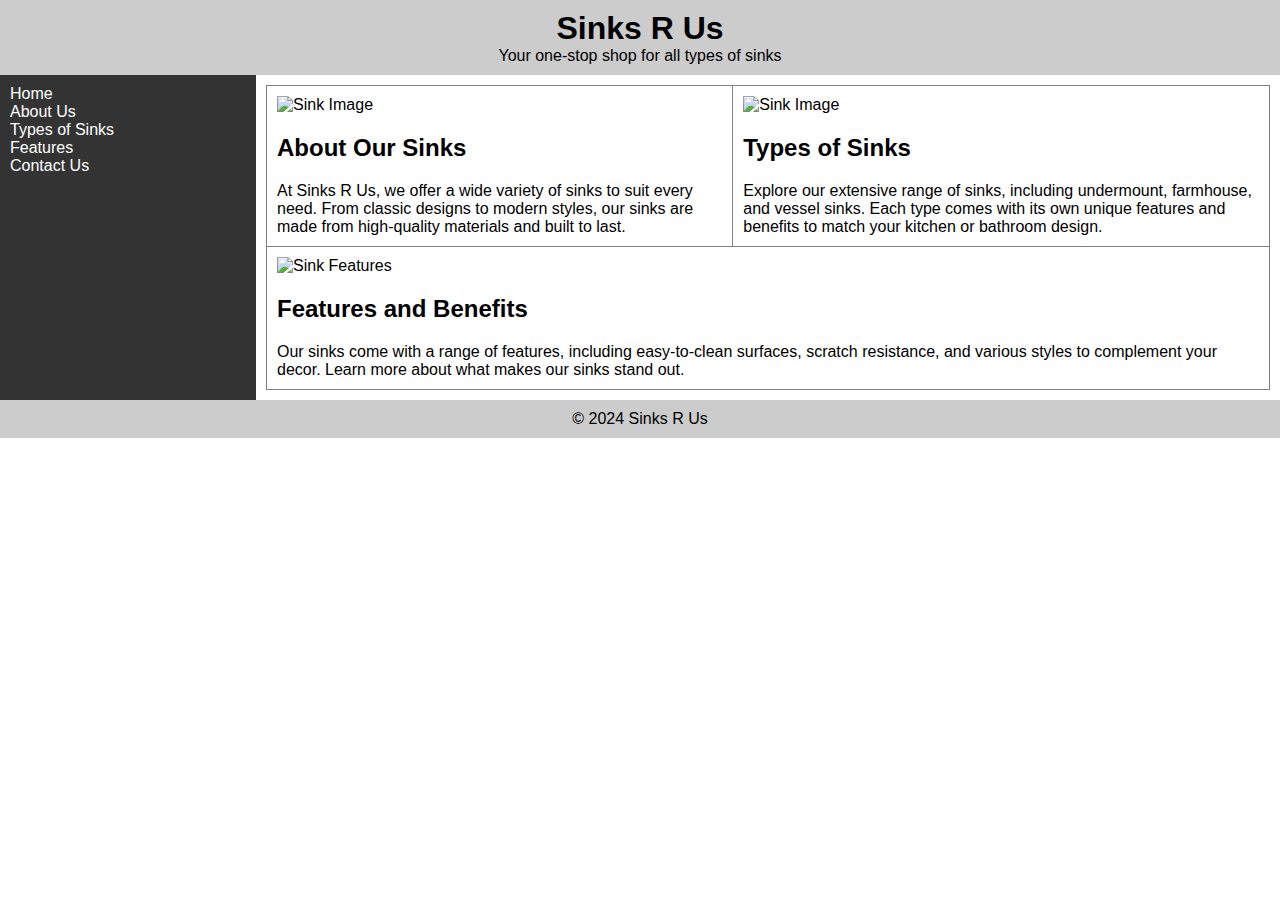
==== index.html @ 2187af46 "initial commit" ====
<!DOCTYPE html>
<html lang="en">
<head>
    <meta charset="UTF-8">
    <meta name="viewport" content="width=device-width, initial-scale=1.0">
    <title>Sinks R Us - Old School Website</title>
    <link rel="stylesheet" href="styles.css">
</head>

<body>
    <table width="100%" cellspacing="0" cellpadding="0" border="0">
        <tr>
            <td colspan="2" style="background-color: #cccccc; text-align: center; padding: 10px;">
                <h1>Sinks R Us</h1>
                <p>Your one-stop shop for all types of sinks</p>
            </td>
        </tr>
        <tr>
            <td width="20%" style="background-color: #333333; color: white; padding: 10px; vertical-align: top;">
                <ul style="list-style-type: none; padding: 0;">
                    <li><a href="#" style="color: white; text-decoration: none;">Home</a></li>
                    <li><a href="#" style="color: white; text-decoration: none;">About Us</a></li>
                    <li><a href="#" style="color: white; text-decoration: none;">Types of Sinks</a></li>
                    <li><a href="#" style="color: white; text-decoration: none;">Features</a></li>
                    <li><a href="#" style="color: white; text-decoration: none;">Contact Us</a></li>
                </ul>
            </td>
            <td style="padding: 10px;">
                <table width="100%" cellspacing="10" cellpadding="10" border="1">
                    <tr>
                        <td style="padding: 10px;">
                            <img src="images/sink1.jpg" alt="Sink Image" width="100%" height="auto">
                            <h2>About Our Sinks</h2>
                            <p>At Sinks R Us, we offer a wide variety of sinks to suit every need. From classic designs to modern styles, our sinks are made from high-quality materials and built to last.</p>
                        </td>
                        <td style="padding: 10px;">
                            <img src="images/sink2.jpg" alt="Sink Image" width="100%" height="auto">
                            <h2>Types of Sinks</h2>
                            <p>Explore our extensive range of sinks, including undermount, farmhouse, and vessel sinks. Each type comes with its own unique features and benefits to match your kitchen or bathroom design.</p>
                        </td>
                    </tr>
                    <tr>
                        <td style="padding: 10px;" colspan="2">
                            <img src="images/sink3.jpeg" alt="Sink Features" width="100%" height="auto">
                            <h2>Features and Benefits</h2>
                            <p>Our sinks come with a range of features, including easy-to-clean surfaces, scratch resistance, and various styles to complement your decor. Learn more about what makes our sinks stand out.</p>
                        </td>
                    </tr>
                </table>
            </td>
        </tr>
        <tr>
            <td colspan="2" style="background-color: #cccccc; text-align: center; padding: 10px;">
                <p>&copy; 2024 Sinks R Us</p>
            </td>
        </tr>
    </table>
</body>
</html>
---- styles.css ----
body {
    font-family: Arial, sans-serif;
    margin: 0;
    padding: 0;
}

h1 {
    margin: 0;
}

ul {
    margin: 0;
    padding: 0;
}

li {
    margin: 0;
    padding: 0;
}

p {
    margin: 0;
    padding: 0;
}

img {
    width: 100%;
    height: auto;
}

table {
    width: 100%;
    border-collapse: collapse;
}
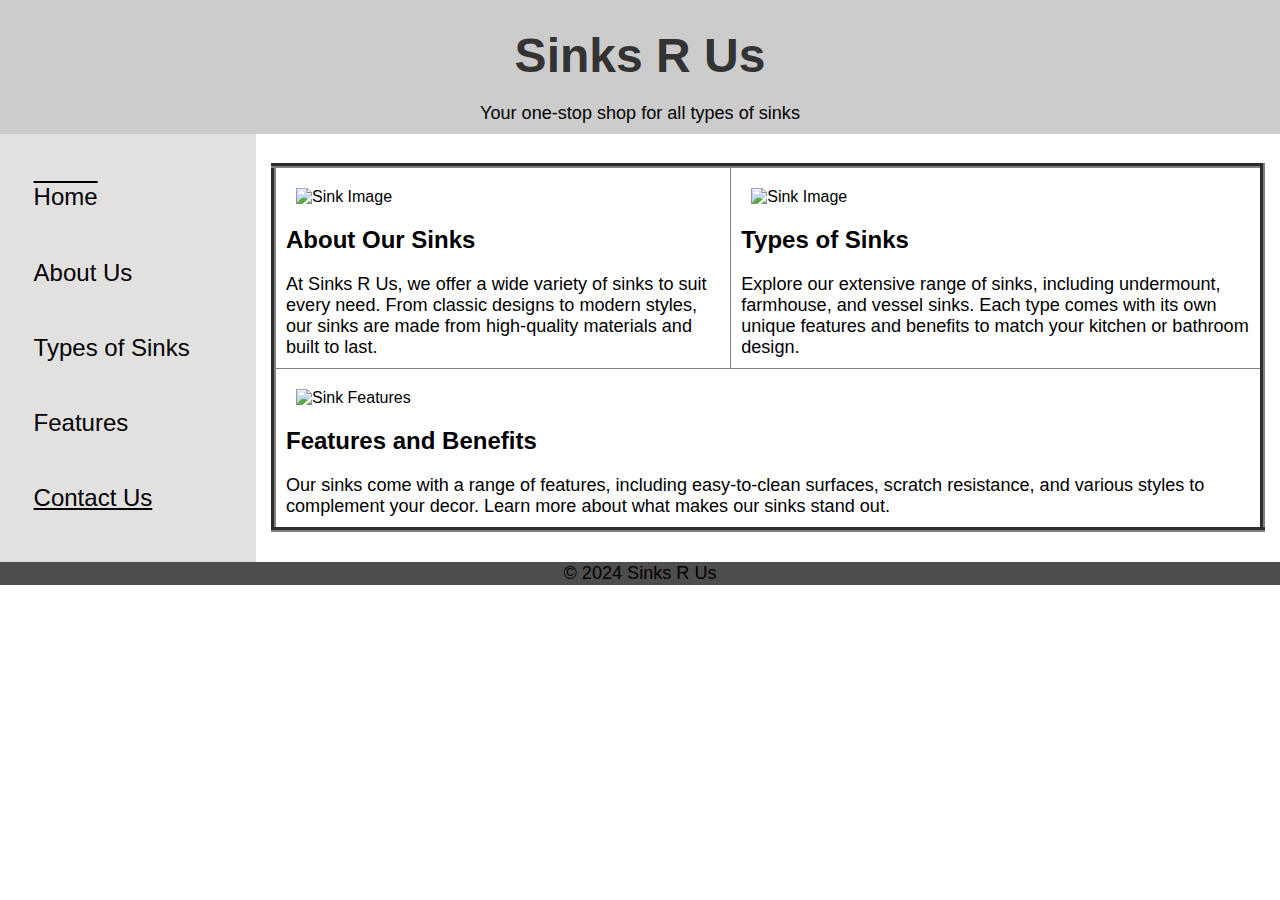
==== commit e002d5c7: "changes" ====
--- a/index.html
+++ b/index.html
@@ -3,7 +3,7 @@
 <head>
     <meta charset="UTF-8">
     <meta name="viewport" content="width=device-width, initial-scale=1.0">
-    <title>Sinks R Us - Old School Website</title>
+    <title>Sinks R Us - Modern Era</title>
     <link rel="stylesheet" href="styles.css">
 </head>
 
@@ -16,17 +16,28 @@
             </td>
         </tr>
         <tr>
-            <td width="20%" style="background-color: #333333; color: white; padding: 10px; vertical-align: top;">
+            <td width="20%" style="background-color: rgba(41, 32, 22, 0.133); color: rgb(0, 0, 0); padding: 10px; vertical-align: top;">
                 <ul style="list-style-type: none; padding: 0;">
-                    <li><a href="#" style="color: white; text-decoration: none;">Home</a></li>
-                    <li><a href="#" style="color: white; text-decoration: none;">About Us</a></li>
-                    <li><a href="#" style="color: white; text-decoration: none;">Types of Sinks</a></li>
-                    <li><a href="#" style="color: white; text-decoration: none;">Features</a></li>
-                    <li><a href="#" style="color: white; text-decoration: none;">Contact Us</a></li>
+                    <li><a href="index.html" style="color: rgb(0, 0, 0); text-decoration: overline;"               
+                        >Home</a></li>
+
+                    <li><a href="AboutUs.html" style="color: rgb(0, 0, 0); text-decoration: none;"                       
+                        >About Us</a></li>
+
+                    <li><a href="TypesofSinks.html" style="color: rgb(0, 0, 0); text-decoration: none;"                       
+                        >Types of Sinks</a></li>
+
+                    <li><a href="Features.html" style="color: rgb(0, 0, 0); text-decoration:none;"       
+                        >Features</a></li>
+
+                    <li><a href="ContactUs.html" style="color: rgb(0, 0, 0); text-decoration: underline;"
+                        >Contact Us</a></li>
+
                 </ul>
             </td>
-            <td style="padding: 10px;">
-                <table width="100%" cellspacing="10" cellpadding="10" border="1">
+            
+            <td style="padding: 15px;">
+                <table width="125%" cellspacing=".75" cellpadding="15" border="5">
                     <tr>
                         <td style="padding: 10px;">
                             <img src="images/sink1.jpg" alt="Sink Image" width="100%" height="auto">
@@ -50,7 +61,7 @@
             </td>
         </tr>
         <tr>
-            <td colspan="2" style="background-color: #cccccc; text-align: center; padding: 10px;">
+            <td colspan="7" style="background-color: #4e4d4d; text-align: center; padding: 1.25px;">
                 <p>&copy; 2024 Sinks R Us</p>
             </td>
         </tr>
--- a/styles.css
+++ b/styles.css
@@ -4,31 +4,94 @@
     padding: 0;
 }
 
-h1 {
-    margin: 0;
+.container {
+    max-width: 900px;
+    margin: 0 auto;
+    padding: 20px;
 }
 
+nav {
+    background-color: #333333;
+    padding: 10px;
+}
+
+nav ul {
+    display: flex;
+    justify-content: space-between;
+}
+
+nav li {
+    margin: 0 10px;
+}
+
+nav a {
+    color: white;
+}
+
+nav a:hover {
+    text-decoration: underline;
+}
+
+.active {
+    font-weight: bold;
+}
+
+main {
+    padding: 20px;
+}
+h1 {
+    font-weight: bold;
+    font-size: 3rem;
+    line-height: 1.1;
+    margin-top: 20px;
+    margin-bottom: 20px;
+    color: #333333
+}
+
+
 ul {
-    margin: 0;
-    padding: 0;
+    display: block;
+    list-style-type: disc;
+    margin-block-start: 1em;
+    margin-block-end: 1em;
+    margin-inline-start: 0px;
+    margin-inline-end: 0px;
+    padding-inline-start: 40px;
+    unicode-bidi: isolate;
+    display: flex;
+    justify-content: center;
+    flex-direction: column;
+    width: 100%;
+
 }
 
 li {
-    margin: 0;
+    margin: 10%;
     padding: 0;
+    font-size: 1.5rem;
+    font-style: serif;
+    font-display: block;
+    font-weight: 200;
+    text-align: justify;
 }
 
 p {
     margin: 0;
-    padding: 0;
+    padding: 0.5;
+    font-size: 1.13rem;
+    color:black;
 }
 
 img {
     width: 100%;
     height: auto;
+    border: 10px solid transparent;
+    border-bottom:2.5rem
 }
 
 table {
     width: 100%;
     border-collapse: collapse;
 }
+
+
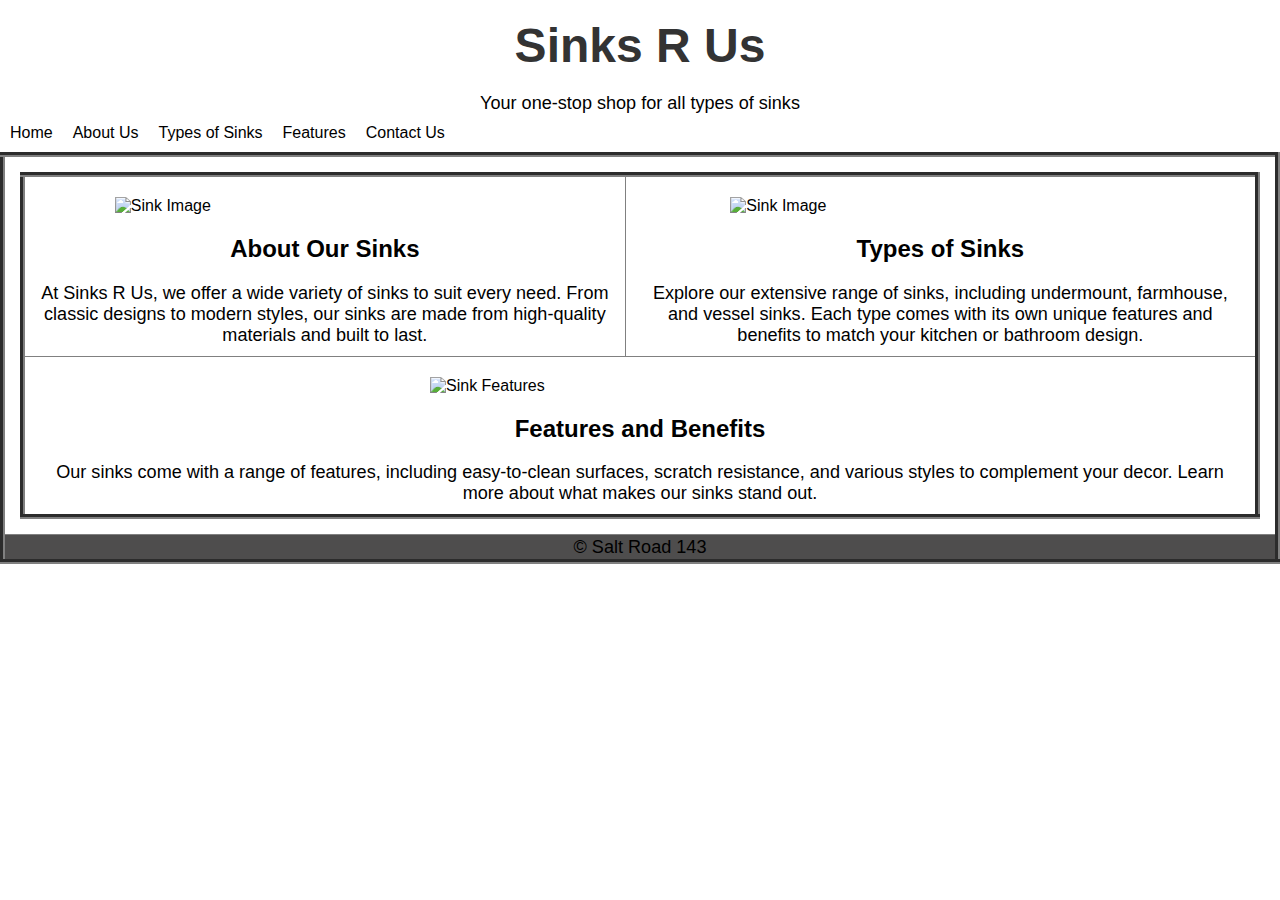
==== commit f165ea1f: "error days" ====
--- a/index.html
+++ b/index.html
@@ -8,51 +8,38 @@
 </head>
 
 <body>
-    <table width="100%" cellspacing="0" cellpadding="0" border="0">
-        <tr>
-            <td colspan="2" style="background-color: #cccccc; text-align: center; padding: 10px;">
-                <h1>Sinks R Us</h1>
-                <p>Your one-stop shop for all types of sinks</p>
-            </td>
-        </tr>
-        <tr>
-            <td width="20%" style="background-color: rgba(41, 32, 22, 0.133); color: rgb(0, 0, 0); padding: 10px; vertical-align: top;">
-                <ul style="list-style-type: none; padding: 0;">
-                    <li><a href="index.html" style="color: rgb(0, 0, 0); text-decoration: overline;"               
-                        >Home</a></li>
-
-                    <li><a href="AboutUs.html" style="color: rgb(0, 0, 0); text-decoration: none;"                       
-                        >About Us</a></li>
-
-                    <li><a href="TypesofSinks.html" style="color: rgb(0, 0, 0); text-decoration: none;"                       
-                        >Types of Sinks</a></li>
-
-                    <li><a href="Features.html" style="color: rgb(0, 0, 0); text-decoration:none;"       
-                        >Features</a></li>
-
-                    <li><a href="ContactUs.html" style="color: rgb(0, 0, 0); text-decoration: underline;"
-                        >Contact Us</a></li>
-
+    <header class="header-top">
+        <h1>Sinks R Us</h1>
+        <p>Your one-stop shop for all types of sinks</p>
+            <nav class="navbar">
+                <ul>
+                    <li><a href="index.html">Home</a></li>
+                    <li><a href="AboutUs.html">About Us</a></li>
+                    <li><a href="TypesofSinks.html">Types of Sinks</a></li>
+                    <li><a href="Features.html">Features</a></li>
+                    <li><a href="ContactUs.html">Contact Us</a></li>
                 </ul>
-            </td>
+            </nav>
+    </header>
+    <table width="125x%" cellspacing="10" cellpadding="0" border="5%">
             
             <td style="padding: 15px;">
                 <table width="125%" cellspacing=".75" cellpadding="15" border="5">
                     <tr>
                         <td style="padding: 10px;">
-                            <img src="images/sink1.jpg" alt="Sink Image" width="100%" height="auto">
+                            <img src="images/sink1.jpg" alt="Sink Image" width="100%" height="auto" class="image1">
                             <h2>About Our Sinks</h2>
                             <p>At Sinks R Us, we offer a wide variety of sinks to suit every need. From classic designs to modern styles, our sinks are made from high-quality materials and built to last.</p>
                         </td>
                         <td style="padding: 10px;">
-                            <img src="images/sink2.jpg" alt="Sink Image" width="100%" height="auto">
+                            <img src="images/sink2.jpg" alt="Sink Image" width="100%" height="auto" class="image2">
                             <h2>Types of Sinks</h2>
                             <p>Explore our extensive range of sinks, including undermount, farmhouse, and vessel sinks. Each type comes with its own unique features and benefits to match your kitchen or bathroom design.</p>
                         </td>
                     </tr>
                     <tr>
                         <td style="padding: 10px;" colspan="2">
-                            <img src="images/sink3.jpeg" alt="Sink Features" width="100%" height="auto">
+                            <img src="images/sink3.jpeg" alt="Sink Features" width="100%" height="auto" class="image3">
                             <h2>Features and Benefits</h2>
                             <p>Our sinks come with a range of features, including easy-to-clean surfaces, scratch resistance, and various styles to complement your decor. Learn more about what makes our sinks stand out.</p>
                         </td>
@@ -61,8 +48,8 @@
             </td>
         </tr>
         <tr>
-            <td colspan="7" style="background-color: #4e4d4d; text-align: center; padding: 1.25px;">
-                <p>&copy; 2024 Sinks R Us</p>
+            <td colspan="6" style="background-color: #4e4d4d; text-align: center; padding: 1.25px;">
+                <p>&copy; Salt Road 143</p>
             </td>
         </tr>
     </table>
--- a/styles.css
+++ b/styles.css
@@ -4,32 +4,32 @@
     padding: 0;
 }
 
+.navbar ul{
+    list-style-type: none;
+    background-color: hsl(0%, 0%, 25%);
+    padding: 0px;
+    margin: 0px;
+    overflow: hidden;
+}
+.navbar a{
+    color: black;
+    text-decoration: none;
+    padding: 10px;
+    display: block;
+    text-align: center;
+}
+.navbar a:hover{
+    background-color: hsl(0%, 0%, 10%)
+}
+.navbar li{
+    float:left;
+    color: black;
+}
+
 .container {
     max-width: 900px;
     margin: 0 auto;
     padding: 20px;
-}
-
-nav {
-    background-color: #333333;
-    padding: 10px;
-}
-
-nav ul {
-    display: flex;
-    justify-content: space-between;
-}
-
-nav li {
-    margin: 0 10px;
-}
-
-nav a {
-    color: white;
-}
-
-nav a:hover {
-    text-decoration: underline;
 }
 
 .active {
@@ -40,6 +40,7 @@
     padding: 20px;
 }
 h1 {
+    text-align: center;
     font-weight: bold;
     font-size: 3rem;
     line-height: 1.1;
@@ -47,35 +48,13 @@
     margin-bottom: 20px;
     color: #333333
 }
-
-
-ul {
-    display: block;
-    list-style-type: disc;
-    margin-block-start: 1em;
-    margin-block-end: 1em;
-    margin-inline-start: 0px;
-    margin-inline-end: 0px;
-    padding-inline-start: 40px;
-    unicode-bidi: isolate;
-    display: flex;
-    justify-content: center;
-    flex-direction: column;
-    width: 100%;
-
-}
-
-li {
-    margin: 10%;
-    padding: 0;
-    font-size: 1.5rem;
-    font-style: serif;
-    font-display: block;
-    font-weight: 200;
-    text-align: justify;
+h2{
+    text-align: center;
 }
 
 p {
+    text-align: center;
+    align-items: center;
     margin: 0;
     padding: 0.5;
     font-size: 1.13rem;
@@ -94,4 +73,27 @@
     border-collapse: collapse;
 }
 
+.image1{
+    display: block;
+    border-radius: 5.5%;
+    margin-left: auto;
+    margin-right: auto;
+    width: 420px;
+}
 
+.image2{
+    display: block;
+    border-radius: 7.5%;
+    margin-left: auto;
+    margin-right: auto;
+    width: 420px;
+}
+
+.image3{
+    display: block; 
+    border-radius: 6.5%;
+    margin-left: auto;
+    margin-right: auto;
+    width: 420px;
+}
+
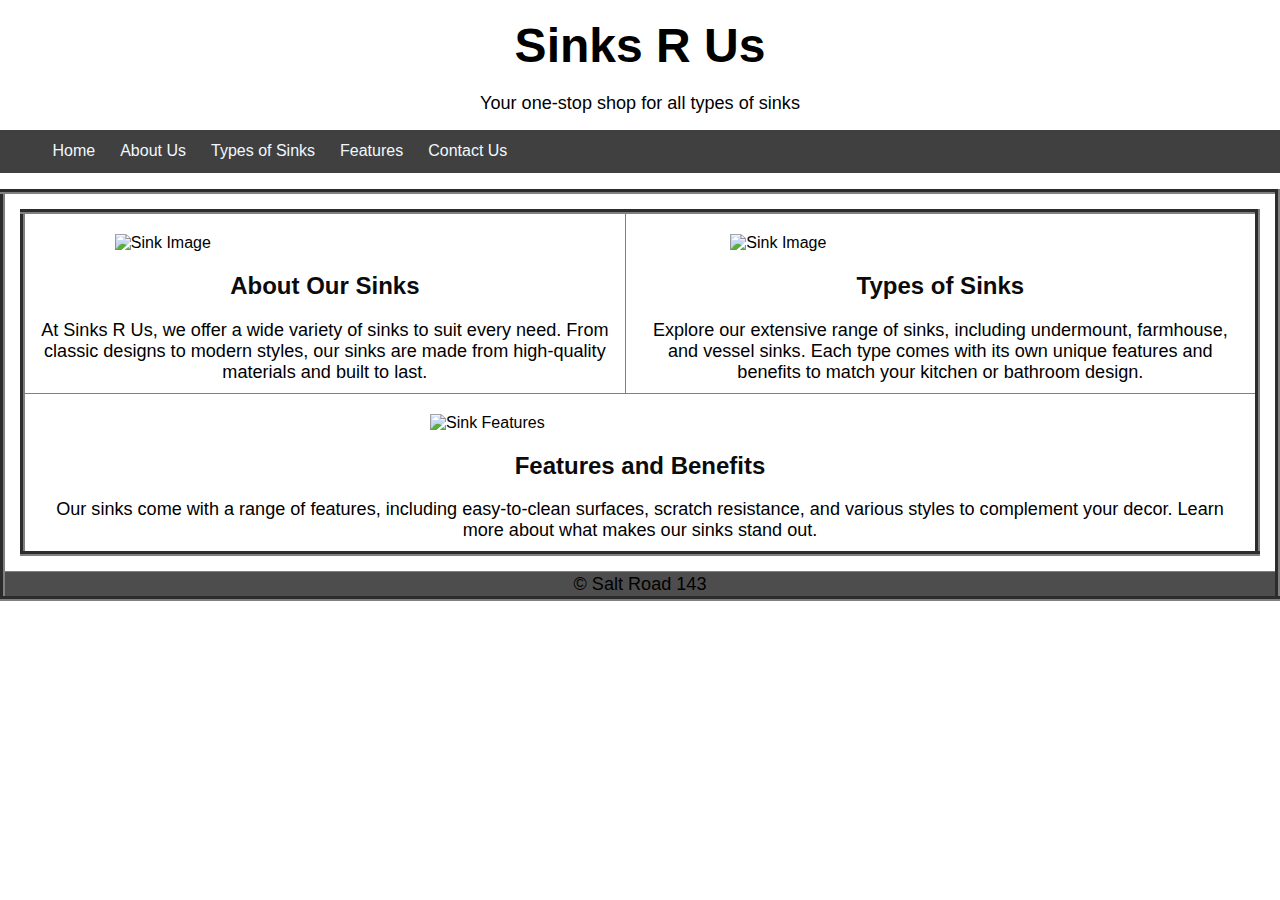
==== commit e00d0b4d: "update" ====
--- a/index.html
+++ b/index.html
@@ -8,7 +8,6 @@
 </head>
 
 <body>
-    <header class="header-top">
         <h1>Sinks R Us</h1>
         <p>Your one-stop shop for all types of sinks</p>
             <nav class="navbar">
@@ -20,7 +19,7 @@
                     <li><a href="ContactUs.html">Contact Us</a></li>
                 </ul>
             </nav>
-    </header>
+            
     <table width="125x%" cellspacing="10" cellpadding="0" border="5%">
             
             <td style="padding: 15px;">
--- a/styles.css
+++ b/styles.css
@@ -3,31 +3,42 @@
     margin: 0;
     padding: 0;
 }
+h1 {
+    text-align: center;
+    font-weight: bold;
+    font-size: 3rem;
+    line-height: 1.1;
+    margin-top: 20px;
+    margin-bottom: 20px;
+    color: #000000
+}
+h2{
+    text-align: center;
+    color: #0c0b0b
+}
 
 .navbar ul{
-    list-style-type: none;
-    background-color: hsl(0%, 0%, 25%);
-    padding: 0px;
-    margin: 0px;
+    list-style: none;
+    background-color:hsl(0, 0%, 25%);
     overflow: hidden;
+    text-align: center;
 }
 .navbar a{
-    color: black;
+    color: aliceblue;
     text-decoration: none;
-    padding: 10px;
+    padding: 12.5px;
     display: block;
-    text-align: center;
 }
 .navbar a:hover{
-    background-color: hsl(0%, 0%, 10%)
+    background-color: hsl(0, 0%, 10%);
 }
 .navbar li{
-    float:left;
-    color: black;
+    float: left;
+    display: inline;
 }
 
 .container {
-    max-width: 900px;
+    max-width: 750px;
     margin: 0 auto;
     padding: 20px;
 }
@@ -39,18 +50,7 @@
 main {
     padding: 20px;
 }
-h1 {
-    text-align: center;
-    font-weight: bold;
-    font-size: 3rem;
-    line-height: 1.1;
-    margin-top: 20px;
-    margin-bottom: 20px;
-    color: #333333
-}
-h2{
-    text-align: center;
-}
+
 
 p {
     text-align: center;
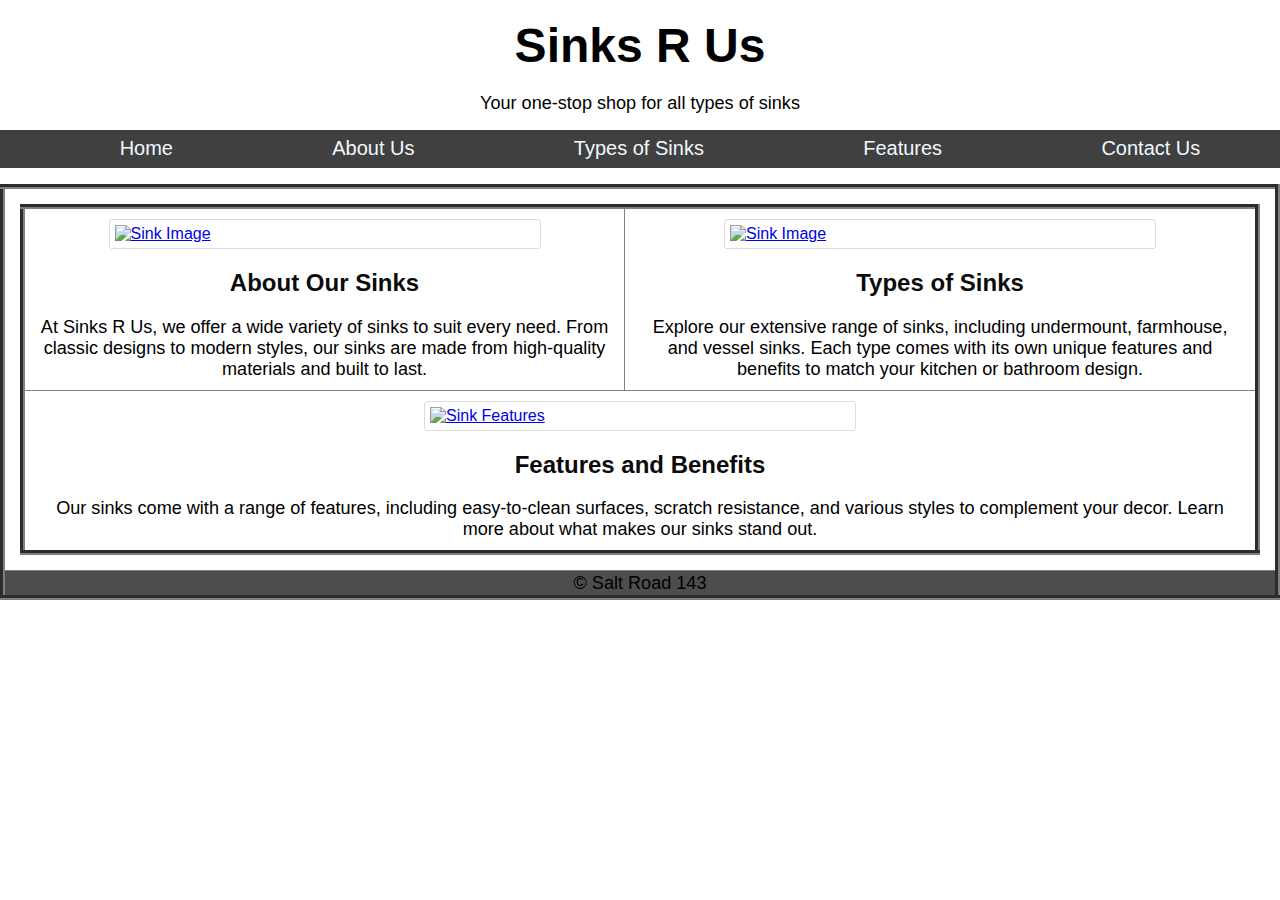
==== commit 006288fe: "..." ====
--- a/index.html
+++ b/index.html
@@ -26,19 +26,25 @@
                 <table width="125%" cellspacing=".75" cellpadding="15" border="5">
                     <tr>
                         <td style="padding: 10px;">
+                            <a href="images/sink1.jpg">
                             <img src="images/sink1.jpg" alt="Sink Image" width="100%" height="auto" class="image1">
+                            </a>
                             <h2>About Our Sinks</h2>
                             <p>At Sinks R Us, we offer a wide variety of sinks to suit every need. From classic designs to modern styles, our sinks are made from high-quality materials and built to last.</p>
                         </td>
                         <td style="padding: 10px;">
+                            <a href="images/sink2.jpg">
                             <img src="images/sink2.jpg" alt="Sink Image" width="100%" height="auto" class="image2">
+                            </a>
                             <h2>Types of Sinks</h2>
                             <p>Explore our extensive range of sinks, including undermount, farmhouse, and vessel sinks. Each type comes with its own unique features and benefits to match your kitchen or bathroom design.</p>
                         </td>
                     </tr>
                     <tr>
                         <td style="padding: 10px;" colspan="2">
+                            <a href="images/sink3.jpeg">
                             <img src="images/sink3.jpeg" alt="Sink Features" width="100%" height="auto" class="image3">
+                            </a>
                             <h2>Features and Benefits</h2>
                             <p>Our sinks come with a range of features, including easy-to-clean surfaces, scratch resistance, and various styles to complement your decor. Learn more about what makes our sinks stand out.</p>
                         </td>
@@ -46,7 +52,7 @@
                 </table>
             </td>
         </tr>
-        <tr>
+        <tr>    
             <td colspan="6" style="background-color: #4e4d4d; text-align: center; padding: 1.25px;">
                 <p>&copy; Salt Road 143</p>
             </td>
--- a/styles.css
+++ b/styles.css
@@ -22,15 +22,27 @@
     background-color:hsl(0, 0%, 25%);
     overflow: hidden;
     text-align: center;
+    display: flex;
+    justify-content: space-around;
 }
 .navbar a{
     color: aliceblue;
     text-decoration: none;
     padding: 12.5px;
     display: block;
+    font-size: 20px;
+    padding: 7.5px;
 }
 .navbar a:hover{
     background-color: hsl(0, 0%, 10%);
+    text-decoration: overline underline;
+    font-size: 25px;
+    padding:8px;
+    transition: 0.2s;
+}
+.navbar li{
+    float: left;
+    display: inline;
 }
 .navbar li{
     float: left;
@@ -79,6 +91,14 @@
     margin-left: auto;
     margin-right: auto;
     width: 420px;
+    border: 1px solid #ddd;
+    border-radius: 3px;
+    padding: 5px;
+    transition:1.5s;
+}
+.image1:hover{
+    width: 450px;
+    border-radius: 5px;
 }
 
 .image2{
@@ -87,13 +107,33 @@
     margin-left: auto;
     margin-right: auto;
     width: 420px;
+    border: 1px solid #ddd;
+    border-radius: 3px;
+    padding: 5px;
+    transition:1.5s;
 }
-
+.image2:hover{
+    width: 450px;
+    border-radius: 5px;
+}
 .image3{
     display: block; 
     border-radius: 6.5%;
     margin-left: auto;
     margin-right: auto;
     width: 420px;
+    border: 1px solid #ddd;
+    border-radius: 3px;
+    padding: 5px;
+    transition: box-shadow 2s;
+    transition:1.5s;
+}
+.image3:hover{
+    width: 450px;
+    border-radius: 5px;
+}
+img:hover{
+    box-shadow: 0 0 2px 1px rgba(50, 57, 59, 0.5);
 }
 
+
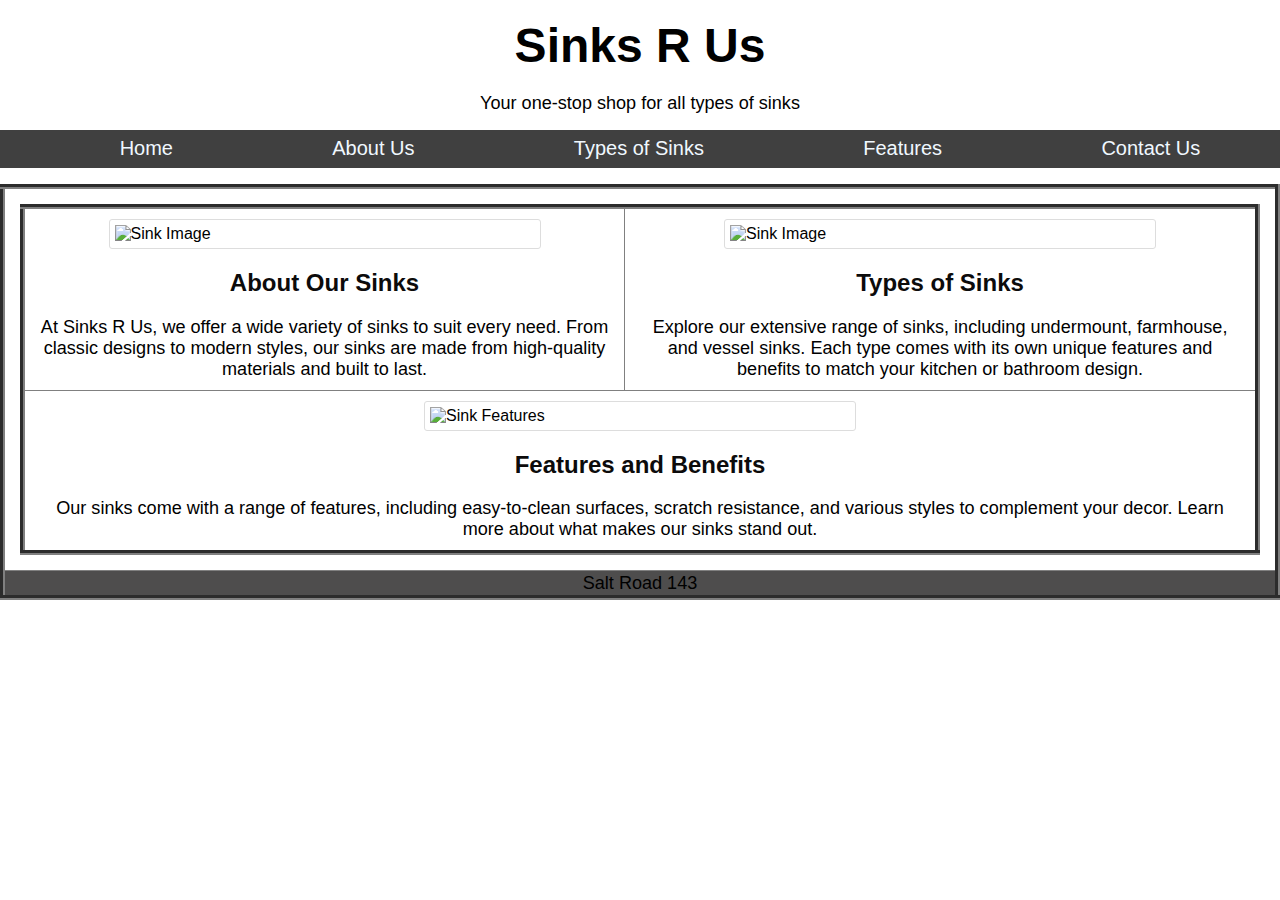
==== commit 5a7f03a8: "near" ====
--- a/index.html
+++ b/index.html
@@ -26,25 +26,19 @@
                 <table width="125%" cellspacing=".75" cellpadding="15" border="5">
                     <tr>
                         <td style="padding: 10px;">
-                            <a href="images/sink1.jpg">
                             <img src="images/sink1.jpg" alt="Sink Image" width="100%" height="auto" class="image1">
-                            </a>
                             <h2>About Our Sinks</h2>
                             <p>At Sinks R Us, we offer a wide variety of sinks to suit every need. From classic designs to modern styles, our sinks are made from high-quality materials and built to last.</p>
                         </td>
                         <td style="padding: 10px;">
-                            <a href="images/sink2.jpg">
                             <img src="images/sink2.jpg" alt="Sink Image" width="100%" height="auto" class="image2">
-                            </a>
                             <h2>Types of Sinks</h2>
                             <p>Explore our extensive range of sinks, including undermount, farmhouse, and vessel sinks. Each type comes with its own unique features and benefits to match your kitchen or bathroom design.</p>
                         </td>
                     </tr>
                     <tr>
                         <td style="padding: 10px;" colspan="2">
-                            <a href="images/sink3.jpeg">
                             <img src="images/sink3.jpeg" alt="Sink Features" width="100%" height="auto" class="image3">
-                            </a>
                             <h2>Features and Benefits</h2>
                             <p>Our sinks come with a range of features, including easy-to-clean surfaces, scratch resistance, and various styles to complement your decor. Learn more about what makes our sinks stand out.</p>
                         </td>
@@ -54,7 +48,7 @@
         </tr>
         <tr>    
             <td colspan="6" style="background-color: #4e4d4d; text-align: center; padding: 1.25px;">
-                <p>&copy; Salt Road 143</p>
+                <p> Salt Road 143</p>
             </td>
         </tr>
     </table>
